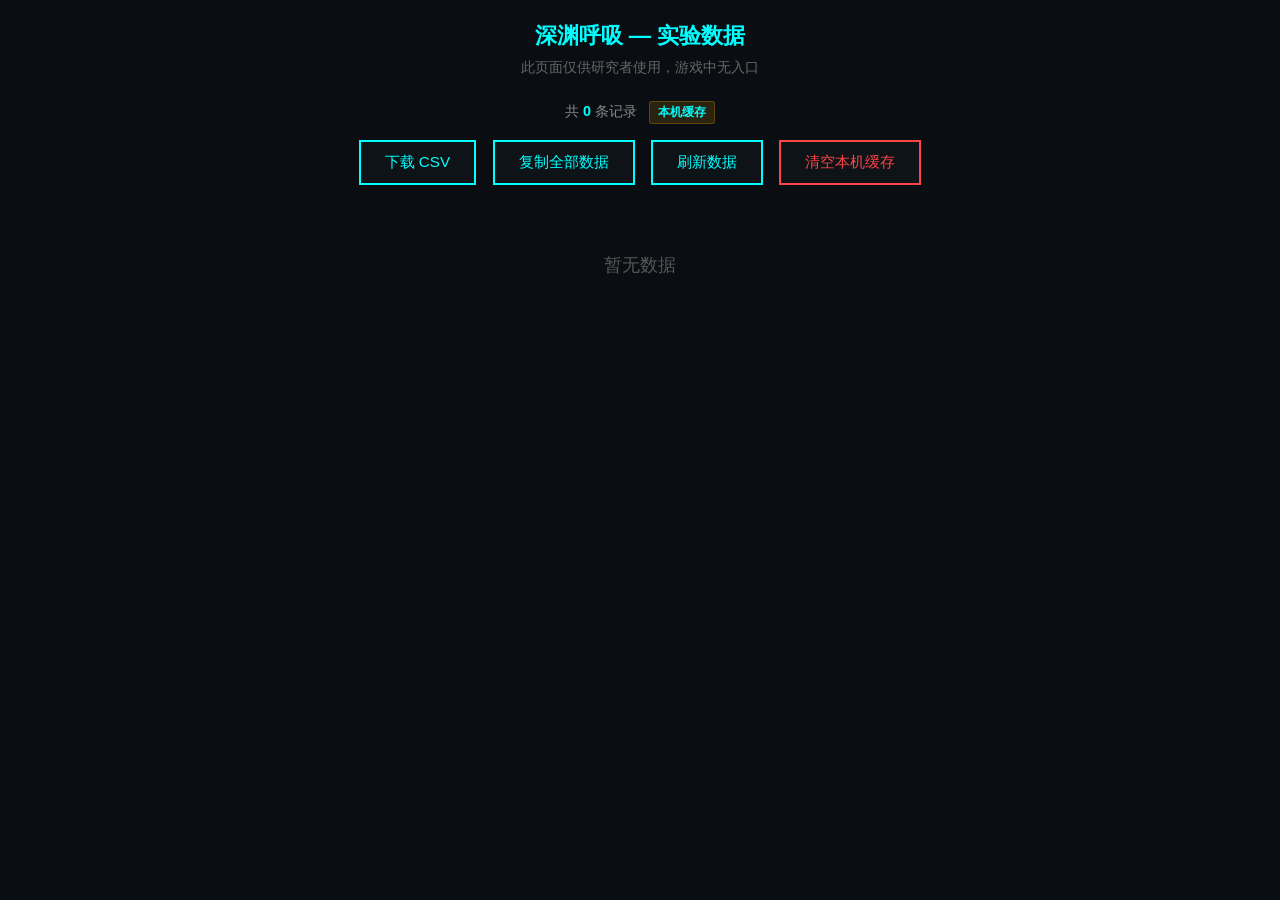
==== export.html @ cf659c59 "添加云端数据存储(Upstash Redis) + 本地localStorage双保险 - 新增 api/save-data.js: 游戏数据自动存入Upstash Redis - 新增 api/ex" ====
<!DOCTYPE html>
<html lang="zh-CN">
<head>
<meta charset="UTF-8">
<meta name="viewport" content="width=device-width, initial-scale=1.0">
<title>实验数据导出</title>
<style>
* { margin: 0; padding: 0; box-sizing: border-box; }
body { font-family: 'Noto Sans SC', -apple-system, sans-serif; background: #0a0e13; color: #ccc; padding: 20px; min-height: 100vh; }
h1 { text-align: center; color: #00ffff; margin-bottom: 8px; font-size: 1.4rem; }
.subtitle { text-align: center; color: #666; font-size: 0.85rem; margin-bottom: 24px; }
.stats { text-align: center; color: #888; margin-bottom: 16px; font-size: 0.9rem; }
.stats span { color: #00ffff; font-weight: bold; }
.source-tag { display: inline-block; padding: 2px 8px; border-radius: 3px; font-size: 0.75rem; margin-left: 8px; }
.source-cloud { background: #00ffff22; color: #00ffff; border: 1px solid #00ffff44; }
.source-local { background: #ffaa0022; color: #ffaa00; border: 1px solid #ffaa0044; }
table { width: 100%; border-collapse: collapse; margin-bottom: 20px; font-size: 0.9rem; }
th { background: #1a2030; color: #00ffff; padding: 10px 8px; text-align: left; border-bottom: 2px solid #00ffff33; white-space: nowrap; }
td { padding: 10px 8px; border-bottom: 1px solid #1a2030; }
tr:hover td { background: #111822; }
.btn-row { text-align: center; margin-bottom: 20px; }
button { background: rgba(15,20,25,0.9); border: 2px solid #00ffff; color: #00ffff; font-size: 0.95rem; padding: 10px 24px; cursor: pointer; font-family: inherit; margin: 0 6px 8px; }
button:hover { background: #00ffff22; }
button.danger { border-color: #ff4444; color: #ff4444; }
button.danger:hover { background: #ff444422; }
.empty { text-align: center; color: #555; margin-top: 60px; font-size: 1.1rem; }
.loading { text-align: center; color: #888; margin-top: 40px; }
</style>
</head>
<body>
<h1>深渊呼吸 — 实验数据</h1>
<p class="subtitle">此页面仅供研究者使用，游戏中无入口</p>
<div class="stats" id="stats"></div>
<div class="btn-row">
  <button onclick="downloadCSV()">下载 CSV</button>
  <button onclick="copyAll()">复制全部数据</button>
  <button onclick="loadData()">刷新数据</button>
  <button class="danger" onclick="clearLocal()">清空本机缓存</button>
</div>
<div id="content"><div class="loading">加载中...</div></div>

<script>
var currentData = [];
var dataSource = '';

function getLocalData() {
  return JSON.parse(localStorage.getItem('abyssBreathData') || '[]');
}

function loadData() {
  document.getElementById('content').innerHTML = '<div class="loading">正在从云端加载...</div>';
  fetch('/api/export-data')
    .then(function(r) { return r.json(); })
    .then(function(res) {
      if (res.records && res.records.length > 0) {
        currentData = res.records;
        dataSource = 'cloud';
        render();
      } else {
        fallbackToLocal();
      }
    })
    .catch(function() {
      fallbackToLocal();
    });
}

function fallbackToLocal() {
  currentData = getLocalData();
  dataSource = 'local';
  render();
}

function render() {
  var statsEl = document.getElementById('stats');
  var contentEl = document.getElementById('content');
  var tag = dataSource === 'cloud'
    ? '<span class="source-tag source-cloud">云端数据</span>'
    : '<span class="source-tag source-local">本机缓存</span>';

  statsEl.innerHTML = '共 <span>' + currentData.length + '</span> 条记录 ' + tag;

  if (currentData.length === 0) {
    contentEl.innerHTML = '<div class="empty">暂无数据</div>';
    return;
  }

  var html = '<table><thead><tr><th>#</th><th>实验编号</th><th>氧气数值</th><th>游戏结局</th><th>时间</th></tr></thead><tbody>';
  for (var i = 0; i < currentData.length; i++) {
    var d = currentData[i];
    var t = d.timestamp ? new Date(d.timestamp).toLocaleString('zh-CN') : '-';
    html += '<tr><td>' + (i + 1) + '</td><td>' + (d.participantId || '-') + '</td><td>' + (d.oxygenValue != null ? d.oxygenValue : '-') + '</td><td>' + (d.ending || '-') + '</td><td>' + t + '</td></tr>';
  }
  html += '</tbody></table>';
  contentEl.innerHTML = html;
}

function toCSV(data) {
  var csv = '\uFEFF实验编号,氧气数值,游戏结局,时间\n';
  for (var i = 0; i < data.length; i++) {
    var d = data[i];
    csv += '"' + (d.participantId || '') + '",' + (d.oxygenValue != null ? d.oxygenValue : '') + ',"' + (d.ending || '') + '","' + (d.timestamp || '') + '"\n';
  }
  return csv;
}

function downloadCSV() {
  if (currentData.length === 0) { alert('没有数据可导出'); return; }
  var blob = new Blob([toCSV(currentData)], { type: 'text/csv;charset=utf-8;' });
  var url = URL.createObjectURL(blob);
  var a = document.createElement('a');
  a.href = url;
  a.download = '深渊呼吸_实验数据_' + new Date().toISOString().slice(0, 10) + '.csv';
  a.click();
  URL.revokeObjectURL(url);
}

function copyAll() {
  if (currentData.length === 0) { alert('没有数据'); return; }
  var text = '实验编号\t氧气数值\t游戏结局\t时间\n';
  for (var i = 0; i < currentData.length; i++) {
    var d = currentData[i];
    text += (d.participantId || '') + '\t' + (d.oxygenValue != null ? d.oxygenValue : '') + '\t' + (d.ending || '') + '\t' + (d.timestamp || '') + '\n';
  }
  navigator.clipboard.writeText(text).then(function() {
    alert('已复制到剪贴板，可直接粘贴到 Excel');
  }).catch(function() {
    prompt('请手动复制：', text);
  });
}

function clearLocal() {
  if (!confirm('确定清空本机缓存？（不影响云端数据）')) return;
  localStorage.removeItem('abyssBreathData');
  if (dataSource === 'local') { currentData = []; render(); }
}

loadData();
</script>
</body>
</html>
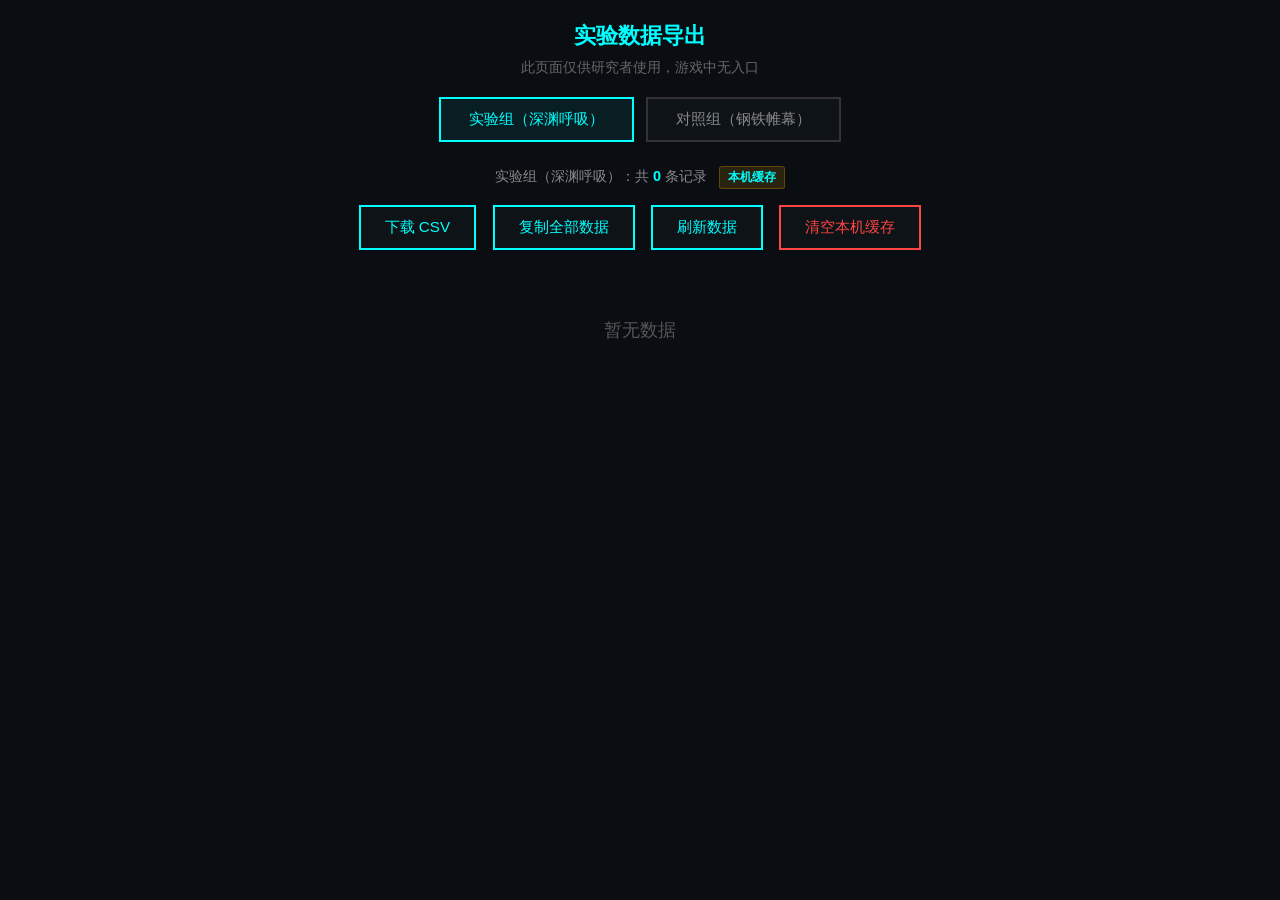
==== commit 4cbdda6b: "支持实验组/对照组分组存储与导出 - save-data: 根据 group 参数分 key 存储 (game_data / game_data_ctrl) - export-data: 根据 gro" ====
--- a/export.html
+++ b/export.html
@@ -8,7 +8,11 @@
 * { margin: 0; padding: 0; box-sizing: border-box; }
 body { font-family: 'Noto Sans SC', -apple-system, sans-serif; background: #0a0e13; color: #ccc; padding: 20px; min-height: 100vh; }
 h1 { text-align: center; color: #00ffff; margin-bottom: 8px; font-size: 1.4rem; }
-.subtitle { text-align: center; color: #666; font-size: 0.85rem; margin-bottom: 24px; }
+.subtitle { text-align: center; color: #666; font-size: 0.85rem; margin-bottom: 20px; }
+.tab-row { text-align: center; margin-bottom: 16px; }
+.tab-btn { background: rgba(15,20,25,0.9); border: 2px solid #333; color: #888; font-size: 0.95rem; padding: 10px 28px; cursor: pointer; font-family: inherit; margin: 0 4px 8px; transition: all 0.2s; }
+.tab-btn.active { border-color: #00ffff; color: #00ffff; background: #00ffff11; }
+.tab-btn:hover { border-color: #00ffff88; color: #00ffffaa; }
 .stats { text-align: center; color: #888; margin-bottom: 16px; font-size: 0.9rem; }
 .stats span { color: #00ffff; font-weight: bold; }
 .source-tag { display: inline-block; padding: 2px 8px; border-radius: 3px; font-size: 0.75rem; margin-left: 8px; }
@@ -19,22 +23,28 @@
 td { padding: 10px 8px; border-bottom: 1px solid #1a2030; }
 tr:hover td { background: #111822; }
 .btn-row { text-align: center; margin-bottom: 20px; }
-button { background: rgba(15,20,25,0.9); border: 2px solid #00ffff; color: #00ffff; font-size: 0.95rem; padding: 10px 24px; cursor: pointer; font-family: inherit; margin: 0 6px 8px; }
-button:hover { background: #00ffff22; }
-button.danger { border-color: #ff4444; color: #ff4444; }
+button.action { background: rgba(15,20,25,0.9); border: 2px solid #00ffff; color: #00ffff; font-size: 0.95rem; padding: 10px 24px; cursor: pointer; font-family: inherit; margin: 0 6px 8px; }
+button.action:hover { background: #00ffff22; }
+button.danger { background: rgba(15,20,25,0.9); border: 2px solid #ff4444; color: #ff4444; font-size: 0.95rem; padding: 10px 24px; cursor: pointer; font-family: inherit; margin: 0 6px 8px; }
 button.danger:hover { background: #ff444422; }
 .empty { text-align: center; color: #555; margin-top: 60px; font-size: 1.1rem; }
 .loading { text-align: center; color: #888; margin-top: 40px; }
 </style>
 </head>
 <body>
-<h1>深渊呼吸 — 实验数据</h1>
+<h1>实验数据导出</h1>
 <p class="subtitle">此页面仅供研究者使用，游戏中无入口</p>
+
+<div class="tab-row">
+  <button class="tab-btn active" id="tab-exp" onclick="switchGroup('exp')">实验组（深渊呼吸）</button>
+  <button class="tab-btn" id="tab-ctrl" onclick="switchGroup('ctrl')">对照组（钢铁帷幕）</button>
+</div>
+
 <div class="stats" id="stats"></div>
 <div class="btn-row">
-  <button onclick="downloadCSV()">下载 CSV</button>
-  <button onclick="copyAll()">复制全部数据</button>
-  <button onclick="loadData()">刷新数据</button>
+  <button class="action" onclick="downloadCSV()">下载 CSV</button>
+  <button class="action" onclick="copyAll()">复制全部数据</button>
+  <button class="action" onclick="loadData()">刷新数据</button>
   <button class="danger" onclick="clearLocal()">清空本机缓存</button>
 </div>
 <div id="content"><div class="loading">加载中...</div></div>
@@ -42,14 +52,24 @@
 <script>
 var currentData = [];
 var dataSource = '';
+var currentGroup = 'exp';
+var groupNames = { exp: '实验组（深渊呼吸）', ctrl: '对照组（钢铁帷幕）' };
+var localKeys = { exp: 'abyssBreathData', ctrl: 'abyssBreathData_ctrl' };
+
+function switchGroup(group) {
+  currentGroup = group;
+  document.getElementById('tab-exp').className = 'tab-btn' + (group === 'exp' ? ' active' : '');
+  document.getElementById('tab-ctrl').className = 'tab-btn' + (group === 'ctrl' ? ' active' : '');
+  loadData();
+}
 
 function getLocalData() {
-  return JSON.parse(localStorage.getItem('abyssBreathData') || '[]');
+  return JSON.parse(localStorage.getItem(localKeys[currentGroup]) || '[]');
 }
 
 function loadData() {
-  document.getElementById('content').innerHTML = '<div class="loading">正在从云端加载...</div>';
-  fetch('/api/export-data')
+  document.getElementById('content').innerHTML = '<div class="loading">正在从云端加载 ' + groupNames[currentGroup] + ' 数据...</div>';
+  fetch('/api/export-data?group=' + currentGroup)
     .then(function(r) { return r.json(); })
     .then(function(res) {
       if (res.records && res.records.length > 0) {
@@ -78,7 +98,7 @@
     ? '<span class="source-tag source-cloud">云端数据</span>'
     : '<span class="source-tag source-local">本机缓存</span>';
 
-  statsEl.innerHTML = '共 <span>' + currentData.length + '</span> 条记录 ' + tag;
+  statsEl.innerHTML = groupNames[currentGroup] + '：共 <span>' + currentData.length + '</span> 条记录 ' + tag;
 
   if (currentData.length === 0) {
     contentEl.innerHTML = '<div class="empty">暂无数据</div>';
@@ -110,7 +130,8 @@
   var url = URL.createObjectURL(blob);
   var a = document.createElement('a');
   a.href = url;
-  a.download = '深渊呼吸_实验数据_' + new Date().toISOString().slice(0, 10) + '.csv';
+  var prefix = currentGroup === 'exp' ? '实验组' : '对照组';
+  a.download = prefix + '_实验数据_' + new Date().toISOString().slice(0, 10) + '.csv';
   a.click();
   URL.revokeObjectURL(url);
 }
@@ -130,8 +151,8 @@
 }
 
 function clearLocal() {
-  if (!confirm('确定清空本机缓存？（不影响云端数据）')) return;
-  localStorage.removeItem('abyssBreathData');
+  if (!confirm('确定清空本机' + groupNames[currentGroup] + '的缓存？（不影响云端数据）')) return;
+  localStorage.removeItem(localKeys[currentGroup]);
   if (dataSource === 'local') { currentData = []; render(); }
 }
 
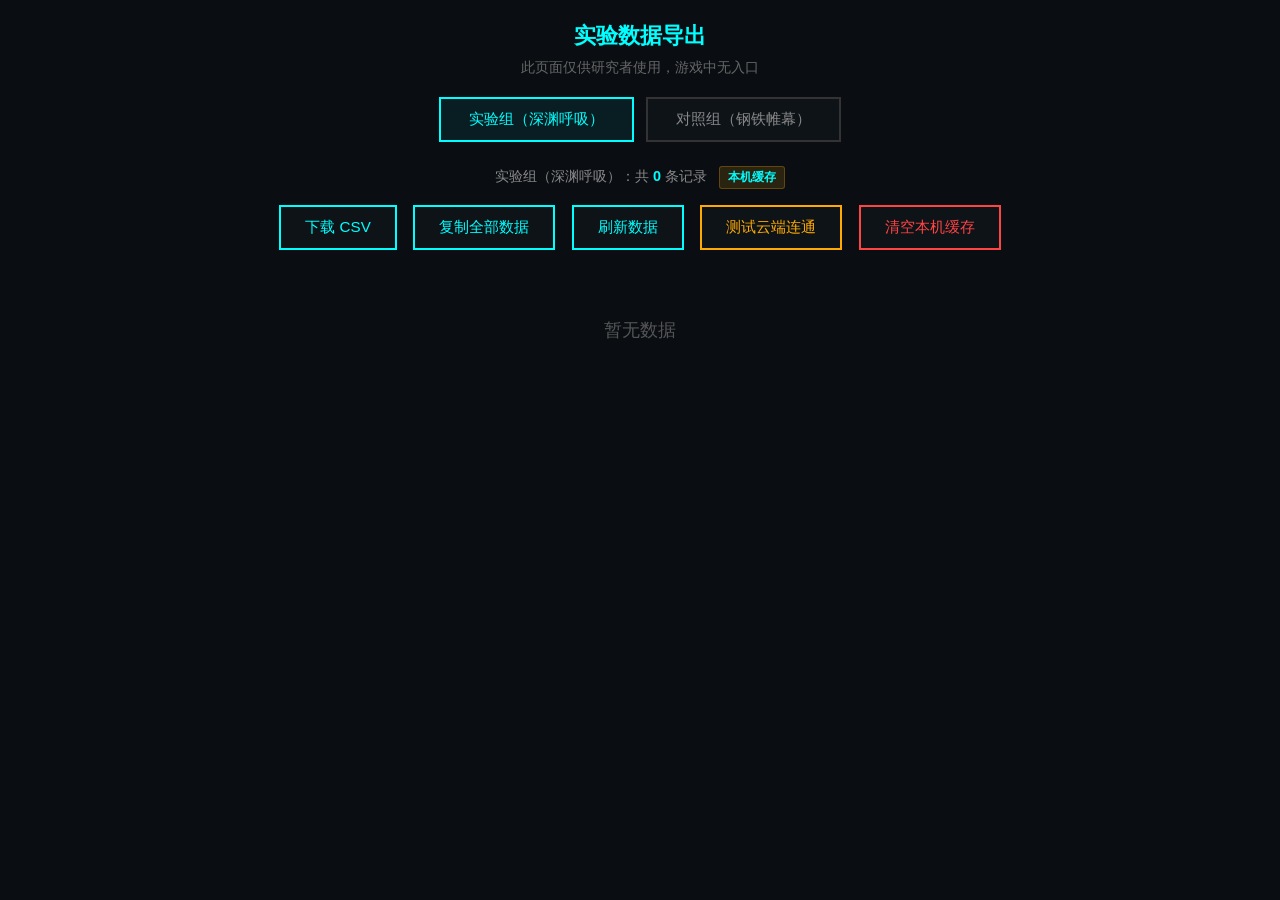
==== commit 7dddee51: "添加云端连通性测试按钮 - api/ping.js: SET/GET/DEL 完整链路检测；返回环境变量状态和当前数据条数 - export.html: 加"测试云端连通"按钮，结果以诊断框显示 - " ====
--- a/export.html
+++ b/export.html
@@ -29,6 +29,12 @@
 button.danger:hover { background: #ff444422; }
 .empty { text-align: center; color: #555; margin-top: 60px; font-size: 1.1rem; }
 .loading { text-align: center; color: #888; margin-top: 40px; }
+.diag-box { max-width: 700px; margin: 0 auto 20px; padding: 14px 16px; background: rgba(15,20,25,0.7); border-left: 3px solid #00ffff66; font-size: 0.85rem; line-height: 1.7; display: none; white-space: pre-wrap; word-break: break-all; }
+.diag-box.show { display: block; }
+.diag-box.ok { border-left-color: #00ff88; color: #aaffcc; }
+.diag-box.fail { border-left-color: #ff4444; color: #ffaaaa; }
+button.test { background: rgba(15,20,25,0.9); border: 2px solid #ffaa00; color: #ffaa00; font-size: 0.95rem; padding: 10px 24px; cursor: pointer; font-family: inherit; margin: 0 6px 8px; }
+button.test:hover { background: #ffaa0022; }
 </style>
 </head>
 <body>
@@ -45,8 +51,10 @@
   <button class="action" onclick="downloadCSV()">下载 CSV</button>
   <button class="action" onclick="copyAll()">复制全部数据</button>
   <button class="action" onclick="loadData()">刷新数据</button>
+  <button class="test" onclick="pingCloud()">测试云端连通</button>
   <button class="danger" onclick="clearLocal()">清空本机缓存</button>
 </div>
+<div id="diag" class="diag-box"></div>
 <div id="content"><div class="loading">加载中...</div></div>
 
 <script>
@@ -156,6 +164,40 @@
   if (dataSource === 'local') { currentData = []; render(); }
 }
 
+function pingCloud() {
+  var box = document.getElementById('diag');
+  box.className = 'diag-box show';
+  box.textContent = '正在测试云端连通...';
+  fetch('/api/ping')
+    .then(function(r) {
+      return r.json().then(function(d) { return { status: r.status, body: d }; });
+    })
+    .then(function(res) {
+      var d = res.body || {};
+      var lines = [];
+      lines.push((d.ok ? '✓ 云端连通正常' : '✗ 云端连通异常') + '  (HTTP ' + res.status + ')');
+      lines.push('环境变量：KV_REST_API_URL=' + (d.envCheck && d.envCheck.KV_REST_API_URL ? '已配置' : '缺失') +
+                 ' | KV_REST_API_TOKEN=' + (d.envCheck && d.envCheck.KV_REST_API_TOKEN ? '已配置' : '缺失'));
+      if (d.counts) {
+        lines.push('当前云端记录数：实验组(game_data) = ' + (d.counts.exp != null ? d.counts.exp : '-') +
+                   '，对照组(game_data_ctrl) = ' + (d.counts.ctrl != null ? d.counts.ctrl : '-'));
+      }
+      if (!d.ok) {
+        if (d.stage) lines.push('失败阶段：' + d.stage);
+        if (d.error) lines.push('错误信息：' + d.error);
+        if (d.set) lines.push('SET 响应：' + JSON.stringify(d.set));
+        if (d.get) lines.push('GET 响应：' + JSON.stringify(d.get));
+      }
+      lines.push('时间：' + (d.timestamp || ''));
+      box.textContent = lines.join('\n');
+      box.className = 'diag-box show ' + (d.ok ? 'ok' : 'fail');
+    })
+    .catch(function(err) {
+      box.className = 'diag-box show fail';
+      box.textContent = '✗ 测试请求失败：' + (err && err.message || err) + '\n（可能是网络问题或接口未部署）';
+    });
+}
+
 loadData();
 </script>
 </body>
